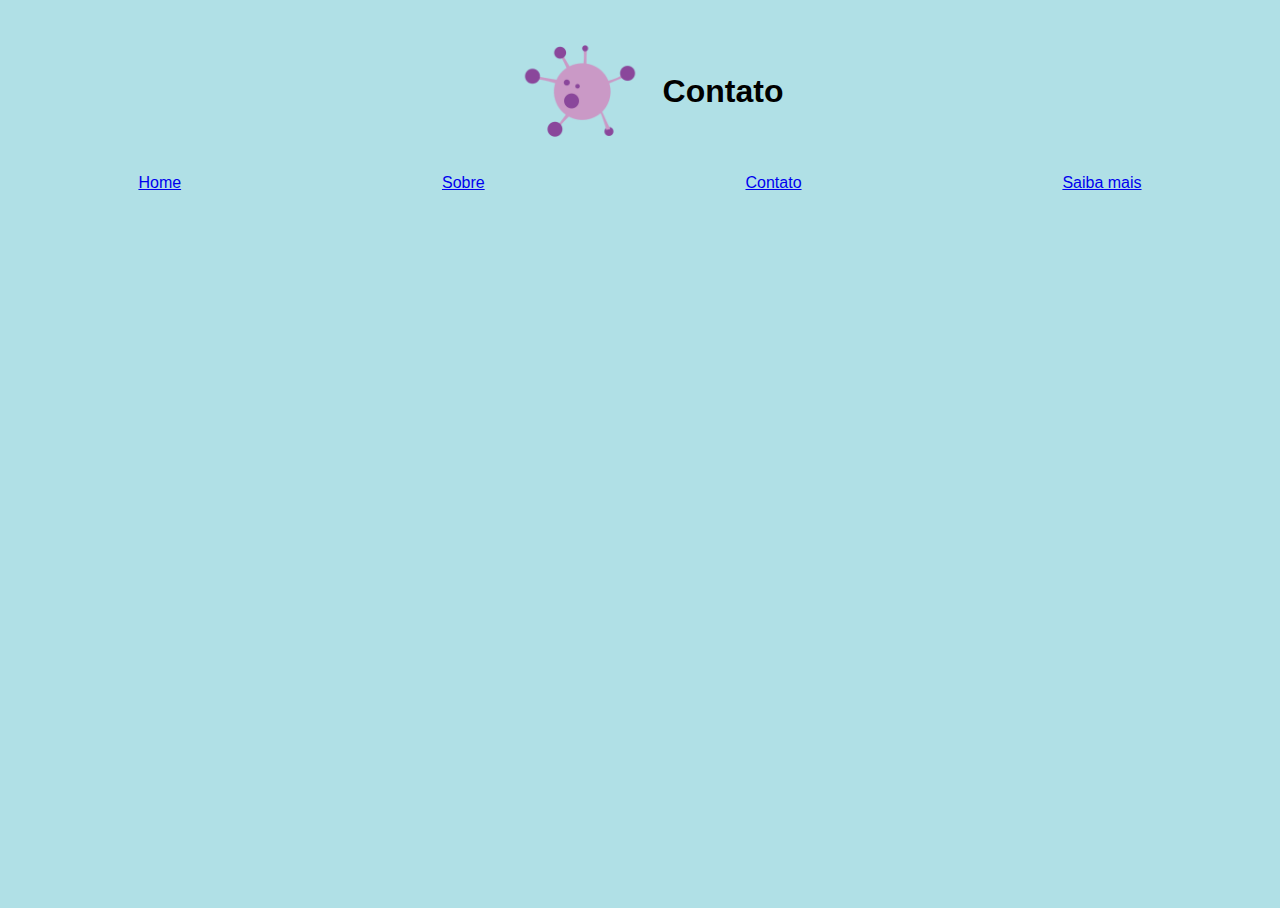
==== contato.html @ df3a54a1 "Update páginas" ====
<html>

<head>
    <title>Atualizações #Covid-19</title>
    <link rel="stylesheet" href="estilo.css" />
</head>

<body style="background-color:powderblue;">
    <div id="cabecalho">
        <img class="covid-logo" src="imagens/covid-19-molecule-icon-by-vexels.png" alt="COVID Logo">
        <h1>Contato</h1>
    </div>
    <div id="navbar">
        <div><a href="index.html">Home</a></div>
        <div><a href="sobre.html">Sobre</a></div>
        <div><a href="contato.html">Contato</a></div>
        <div><a href="saibamais.html">Saiba mais</a></div>
    </div>
</body>

</html>
---- estilo.css ----
html {
    height: 100%;
}

body {
    font-family: 'Segoe UI', Tahoma, Geneva, Verdana, sans-serif;
    font-size: 16px;
    height: 100%;
    display: flex;
    flex-direction: column;
    align-items: stretch;
}

#cabecalho {
    display: flex;
    justify-content: center;
    align-items: center;
}

.covid-logo{
    padding: 23px;
    height: 120px;
}

#navbar {
    display: flex;
    flex-direction: row;
    justify-content: space-around;
}
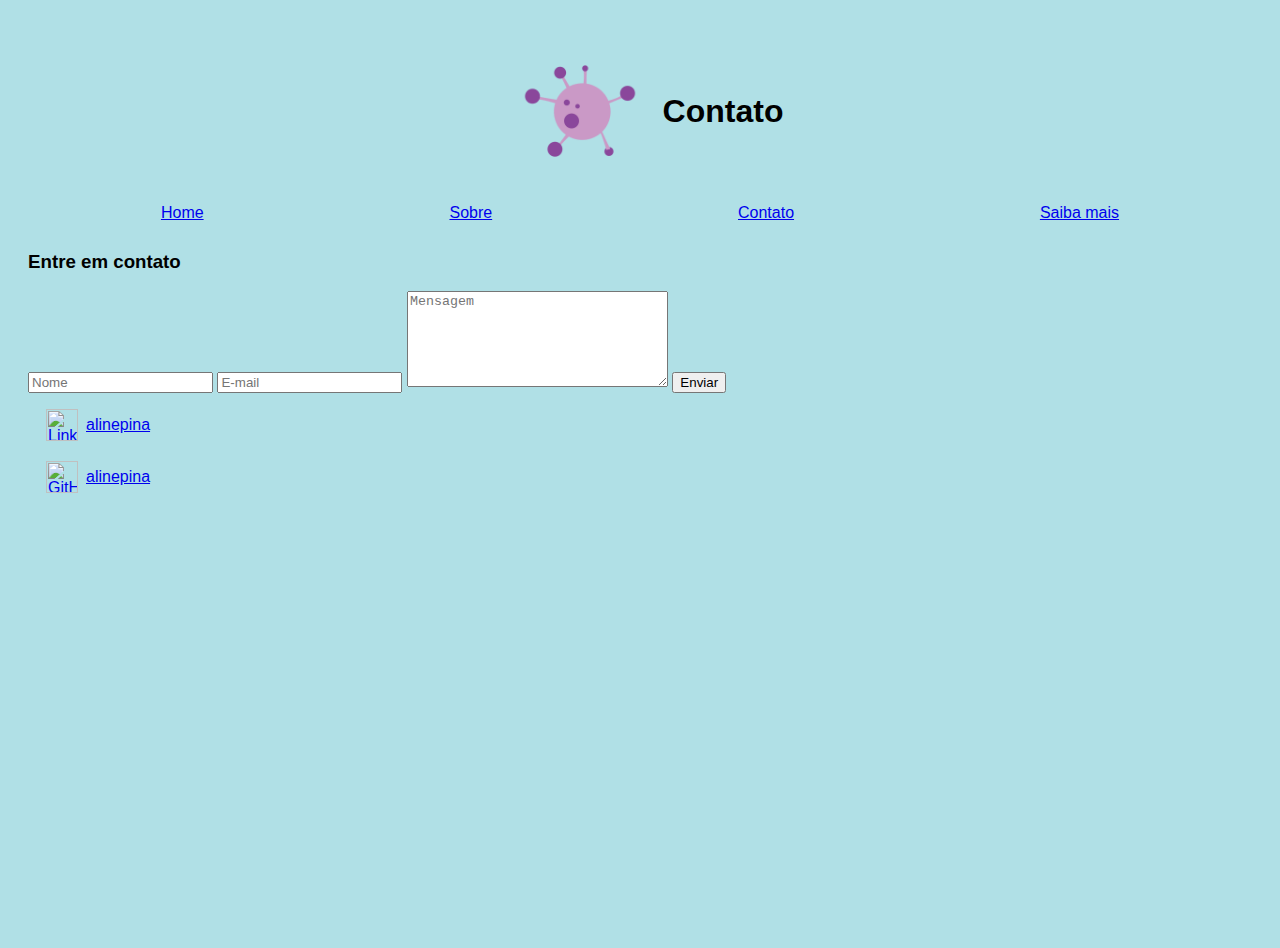
==== commit 62c11ef2: "Updates contato.html estilo.css" ====
--- a/contato.html
+++ b/contato.html
@@ -6,16 +6,37 @@
 </head>
 
 <body style="background-color:powderblue;">
-    <div id="cabecalho">
-        <img class="covid-logo" src="imagens/covid-19-molecule-icon-by-vexels.png" alt="COVID Logo">
-        <h1>Contato</h1>
-    </div>
-    <div id="navbar">
-        <div><a href="index.html">Home</a></div>
-        <div><a href="sobre.html">Sobre</a></div>
-        <div><a href="contato.html">Contato</a></div>
-        <div><a href="saibamais.html">Saiba mais</a></div>
-    </div>
+    <header>
+        <div id="cabecalho">
+            <img class="covid-logo" src="imagens/covid-19-molecule-icon-by-vexels.png" alt="COVID Logo">
+            <h1>Contato</h1>
+        </div>
+        <div id="navbar">
+            <div><a href="index.html">Home</a></div>
+            <div><a href="sobre.html">Sobre</a></div>
+            <div><a href="contato.html">Contato</a></div>
+            <div><a href="saibamais.html">Saiba mais</a></div>
+        </div>
+    </header>
+    <main class="contato">
+        <h3>Entre em contato</h3>
+        <form class="form-contato" action="#" method="post">
+            <input class="input-contato" type="text" placeholder="Nome">
+            <input class="input-contato" type="email" placeholder="E-mail">
+            <textarea class="input-contato" name="mensagem" id="mensagem" cols="30" rows="6"
+                placeholder="Mensagem"></textarea>
+            <input class="btn-enviar-contato input-contato" type="button" value="Enviar">
+        </form>
+    </main>
+    <footer>
+        <a class="contact-link" href="https://www.linkedin.com/in/alinepina/">
+            <img class="contact-icon" src="imagens/linkedin-icon.png" alt="LinkedIn">
+            alinepina
+        </a>
+        <a class="contact-link" href="https://github.com/alinepina">
+            <img class="contact-icon" src="imagens/github_icon.png" alt="GitHub">
+            alinepina
+        </a>
 </body>
 
 </html>--- a/estilo.css
+++ b/estilo.css
@@ -9,12 +9,27 @@
     display: flex;
     flex-direction: column;
     align-items: stretch;
+    padding: 20px;
 }
 
 #cabecalho {
     display: flex;
     justify-content: center;
     align-items: center;
+}
+
+.destaqueChamadas {
+    background-color: powderblue;
+	padding: 10px 0px 0px 0px;
+	position: relative;
+	cursor: pointer;
+    text-align: center;
+    
+}
+
+.faixa{
+	width: 100%;
+	background: #282A2D;
 }
 
 .covid-logo{
@@ -26,4 +41,23 @@
     display: flex;
     flex-direction: row;
     justify-content: space-around;
+    padding: 10px;
+}
+
+.footer{
+	background: #282A2D;
+	color:#fff;
+	text-align: center;
+	padding: 1px 0px;	
+}
+
+.contact-link {
+    display: flex;
+    margin: 0px 18px 20px 18px;
+    height: fit-content;
+    align-items: center;
+
+.contact-icon {
+    width: 32px;
+    margin-right: 8px;
 }